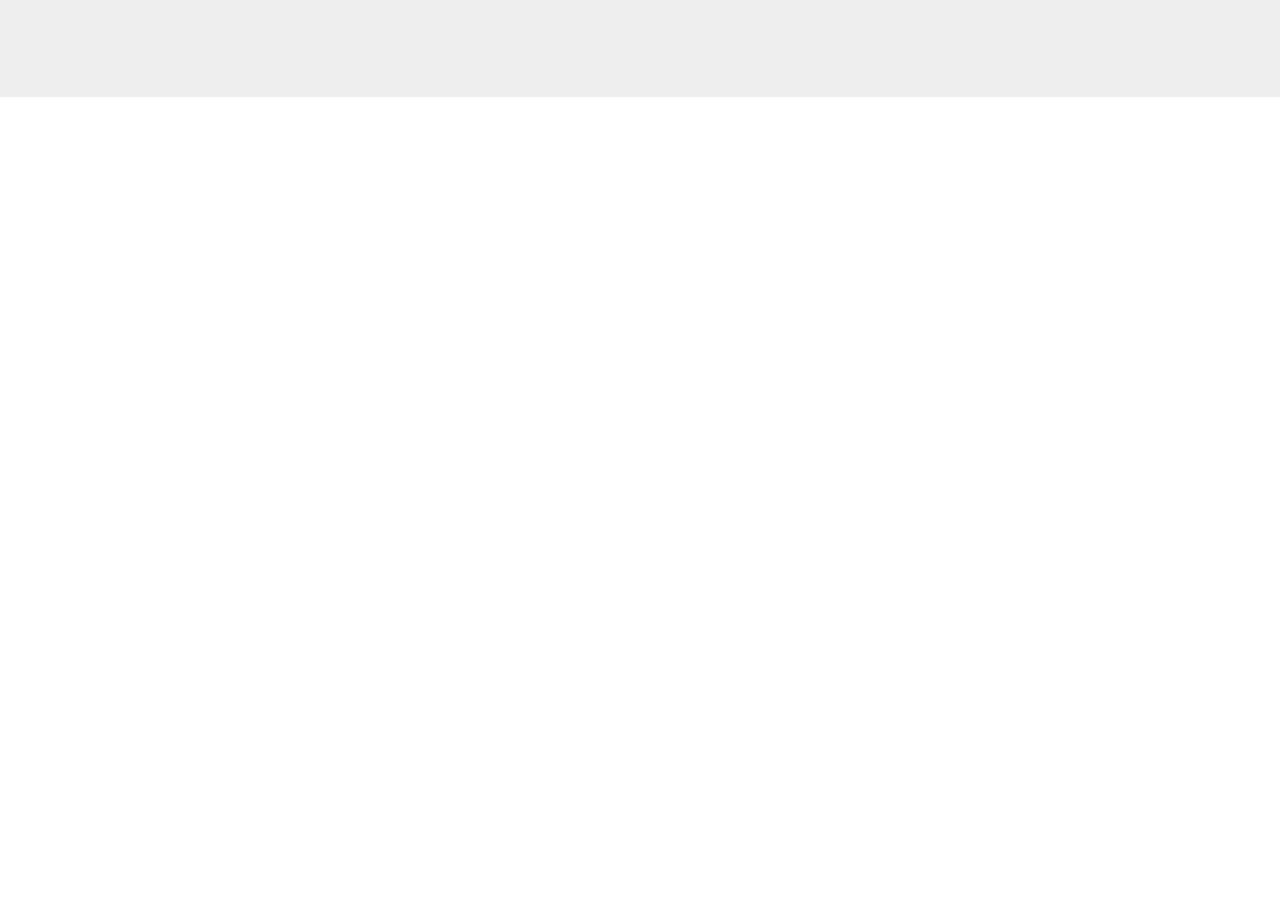
==== app/index.html @ 69bd9dac "Changes so that login works with ngRoute and not UI router" ====
<!DOCTYPE html>
<html ng-app="app">
<head>
    <title>AngularJS JWT Authentication Example & Tutorial</title>

    <!-- bootstrap css -->
    <link href="//netdna.bootstrapcdn.com/bootstrap/3.3.6/css/bootstrap.min.css" rel="stylesheet" />

    <!-- application css -->
    <link href="app.css" rel="stylesheet" />
</head>
<body>
    <!-- main app container -->
    <div class="jumbotron">
        <div class="container">
            <div class="col-sm-8 col-sm-offset-2">
                <div ng-view></div>
            </div>
        </div>
    </div>

    <!-- angular scripts -->
    <script src="//ajax.googleapis.com/ajax/libs/angularjs/1.5.3/angular.min.js"></script>
    <script src="//ajax.googleapis.com/ajax/libs/angularjs/1.5.3/angular-messages.min.js"></script>
    <script src="//cdnjs.cloudflare.com/ajax/libs/ngStorage/0.3.6/ngStorage.min.js"></script>
    <script src="bower_components/angular-route/angular-route.js"></script>

    <!-- application scripts -->
    <script src="app.js"></script>
    <script src="core/core.module.js"></script>
    <script src="core/authentication/authentication.module.js"></script>
    <script src="core/authentication/authentication.service.js"></script>
    <script src="home/home.module.js"></script>
    <script src="login/login.module.js"></script>
    <script src="home/home.component.js"></script>
    <script src="login/login.component.js"></script>

    <!-- scripts for fake backend -->
    <script src="//ajax.googleapis.com/ajax/libs/angularjs/1.5.3/angular-mocks.js"></script>
    <script src="app-helpers/fake-backend.js"></script>
</body>
</html>
---- app/app.css ----
.help-block {
    font-size: 12px;
}
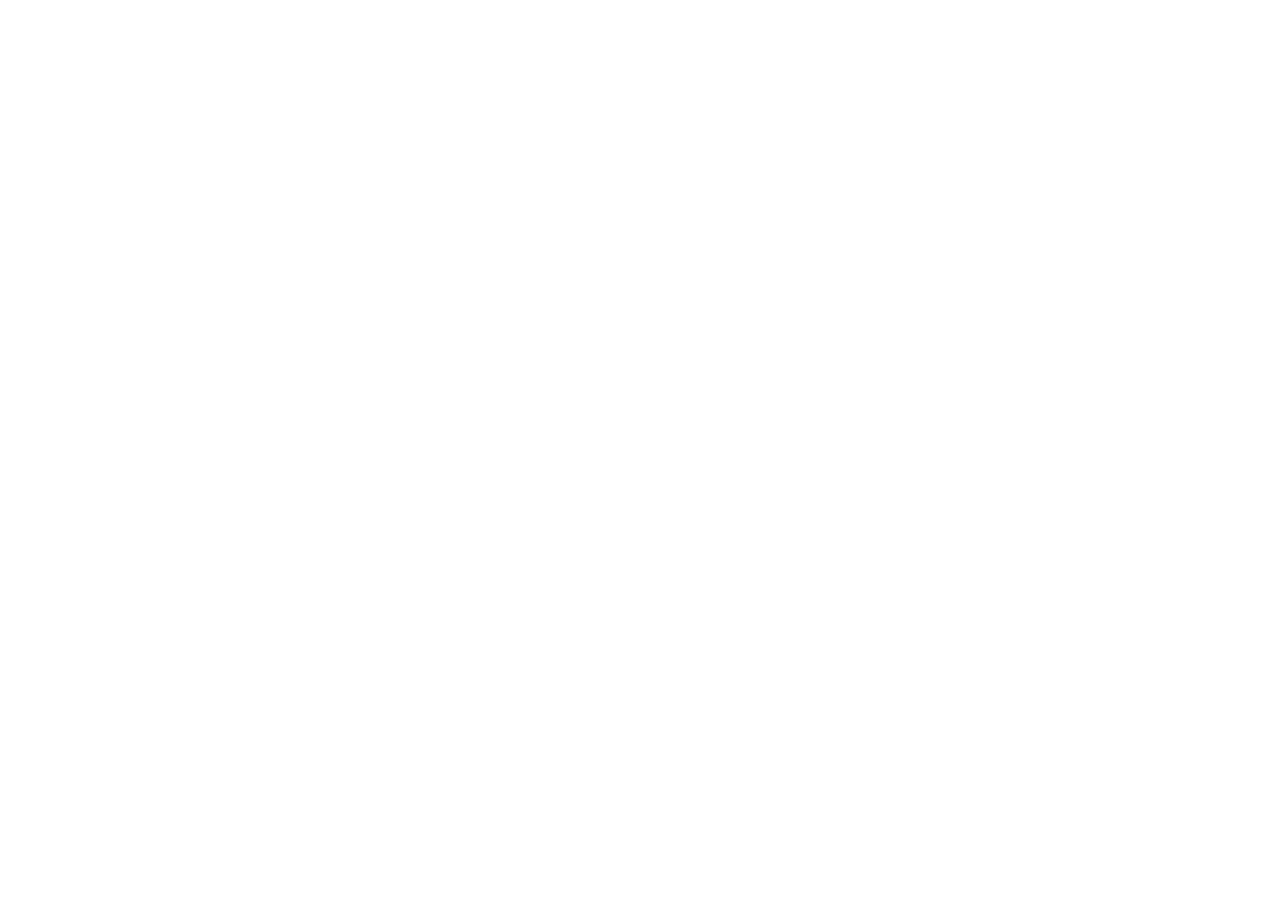
==== commit 5635c11b: "Minor changes" ====
--- a/app/index.html
+++ b/app/index.html
@@ -4,7 +4,7 @@
     <title>AngularJS JWT Authentication Example & Tutorial</title>
 
     <!-- bootstrap css -->
-    <link href="//netdna.bootstrapcdn.com/bootstrap/3.3.6/css/bootstrap.min.css" rel="stylesheet" />
+    <link href="bower_components/bootstrap/dist/css/bootstrap.min.css" rel="stylesheet" />
 
     <!-- application css -->
     <link href="app.css" rel="stylesheet" />
@@ -20,10 +20,11 @@
     </div>
 
     <!-- angular scripts -->
-    <script src="//ajax.googleapis.com/ajax/libs/angularjs/1.5.3/angular.min.js"></script>
-    <script src="//ajax.googleapis.com/ajax/libs/angularjs/1.5.3/angular-messages.min.js"></script>
-    <script src="//cdnjs.cloudflare.com/ajax/libs/ngStorage/0.3.6/ngStorage.min.js"></script>
-    <script src="bower_components/angular-route/angular-route.js"></script>
+    <script src="bower_components/angular/angular.min.js"></script>
+    <script src="bower_components/angular-messages/angular-messages.min.js"></script>
+    <script src="bower_components/ngstorage/ngStorage.min.js"></script>
+    <script src="bower_components/angular-route/angular-route.min.js"></script>
+    <script src="bower_components/angular-mocks/angular-mocks.js"></script>
 
     <!-- application scripts -->
     <script src="app.js"></script>
@@ -36,7 +37,6 @@
     <script src="login/login.component.js"></script>
 
     <!-- scripts for fake backend -->
-    <script src="//ajax.googleapis.com/ajax/libs/angularjs/1.5.3/angular-mocks.js"></script>
     <script src="app-helpers/fake-backend.js"></script>
 </body>
 </html>